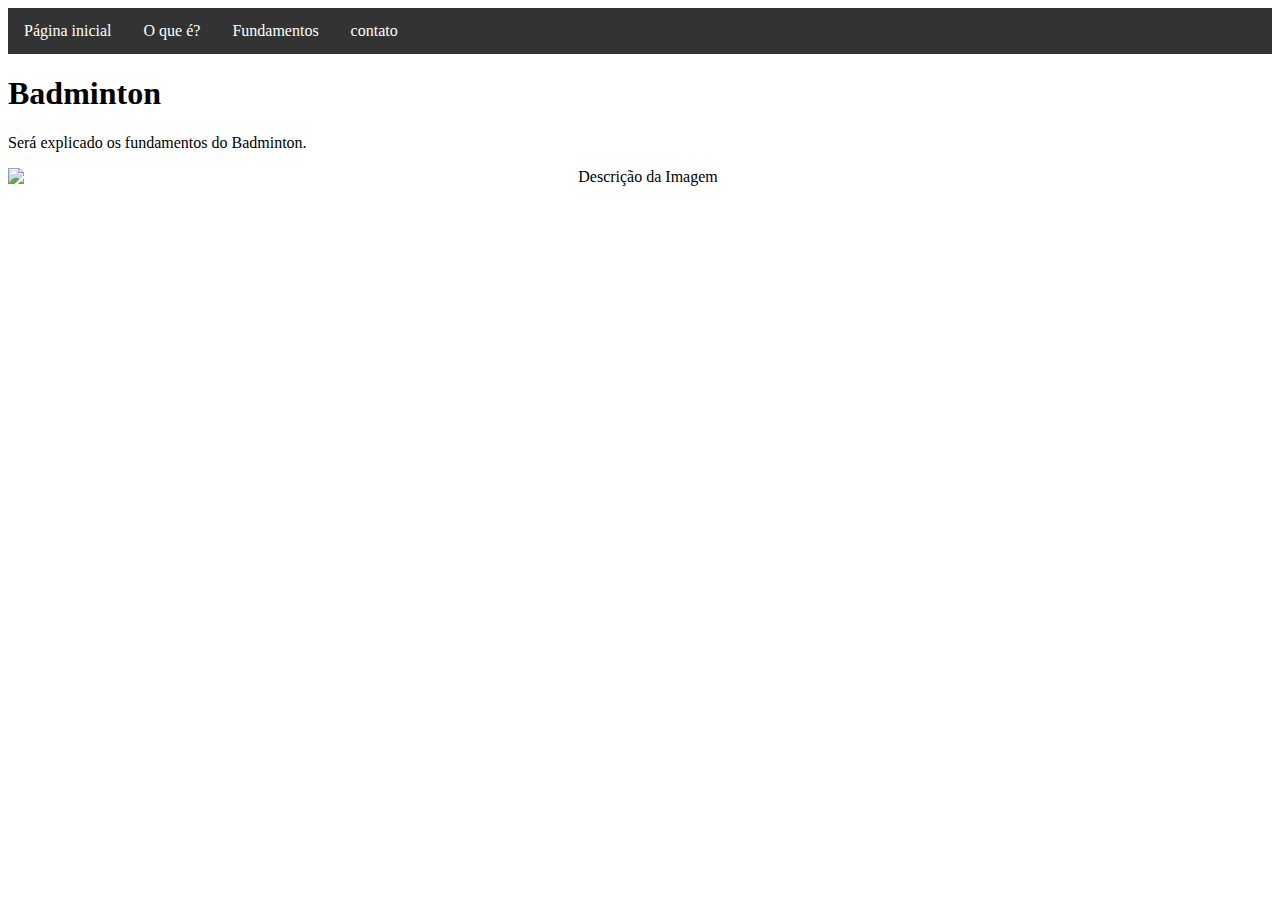
==== index.html @ 940b72a4 "Add files via upload" ====
<!DOCTYPE html>
<html lang="pt-BR">
<head>
    <meta charset="UTF-8">
    <meta name="viewport" content="width=device-width, initial-scale=1.0">
    <title>Página Inicial</title>
    <link rel="stylesheet" href="styles.css">
</head>
<body>
    <!-- Menu de navegação -->
    <div class="nav">
        <a href="index.html">Página inicial</a>
        <a href="index2.html">O que é?</a>
        <a href="index3.html">Fundamentos</a>
        <a href="index4.html">contato</a>
    </div>
    <!-- Conteúdo principal -->
     <section id="Página inicial" class="tab-content">
        <h1>Badminton</h1>
        <p>Será explicado os fundamentos do Badminton.</p>
        <div class="center-container">
        <img src="C:\Users\ESTUDANTE\Documents\site badminton\f72b608942aad5f9681e4905a33dcdd2.jpg" alt="Descrição da Imagem">
    </section>
    </div>
    </div>
    </div>
</body>
</html>
---- styles.css ----
/* Estilização do menu de navegação */
 .nav {
    background-color: #333;
    overflow: hidden;
}
.nav a {
    float: left;
    display: block;
    color: white;
    text-align: center;
    padding: 14px 16px;
    text-decoration: none;
}
.nav a:hover {
    background-color: #ddd;
    color: black;
}
.center-container {
    text-align: center; /* Centraliza horizontalmente */
}
.center-container img {
    display: block; /* Faz a imagem se comportar como um bloco para margens automáticas */
    margin: 0 auto; /* Centraliza a imagem horizontalmente */
    max-width: 100%; /* Ajusta a imagem para não ultrapassar o tamanho do contêiner */
    height: auto; /* Mantém a proporção da imagem */

}
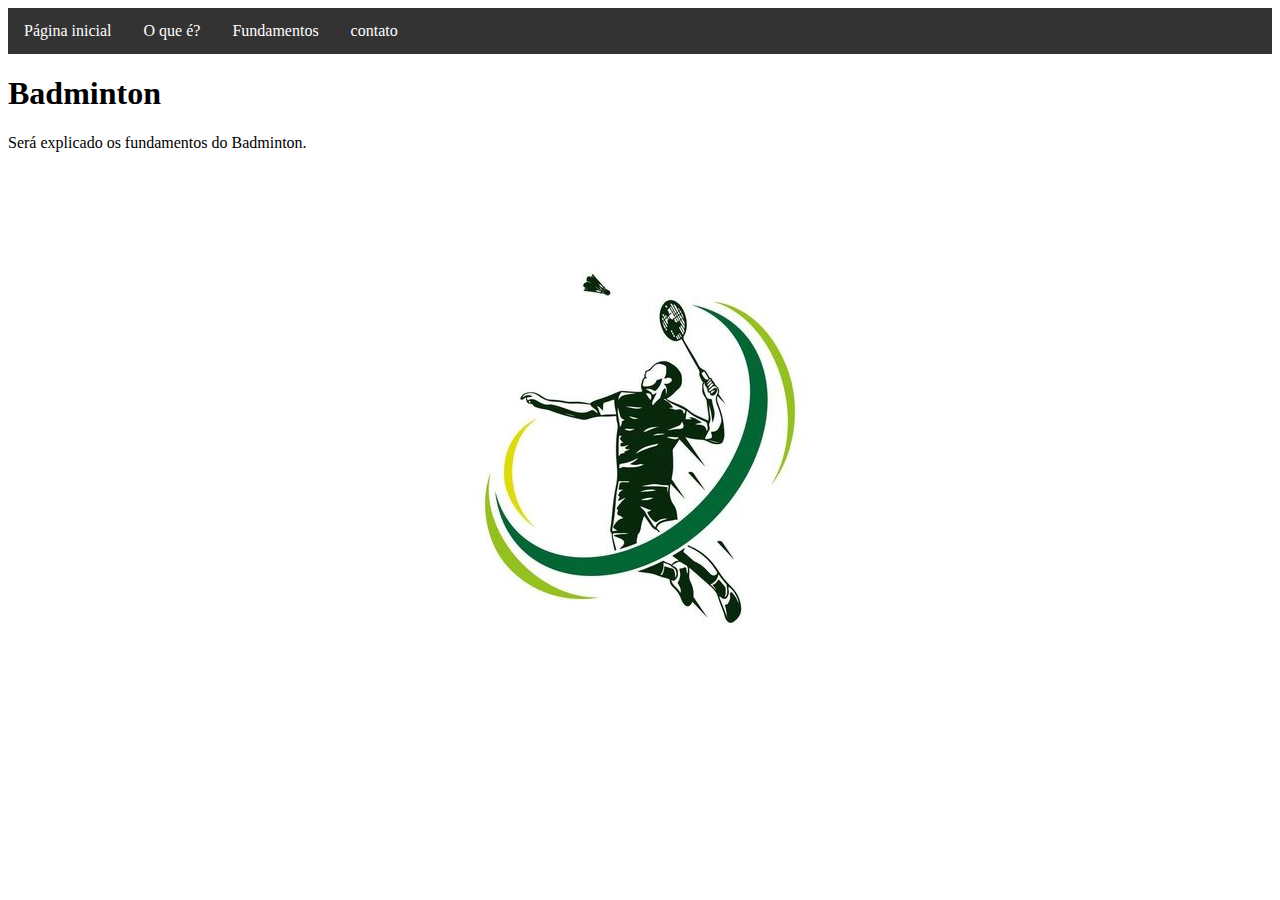
==== commit f700fbd1: "index.html" ====
--- a/index.html
+++ b/index.html
@@ -19,7 +19,7 @@
         <h1>Badminton</h1>
         <p>Será explicado os fundamentos do Badminton.</p>
         <div class="center-container">
-        <img src="C:\Users\ESTUDANTE\Documents\site badminton\f72b608942aad5f9681e4905a33dcdd2.jpg" alt="Descrição da Imagem">
+        <img src="./f72b608942aad5f9681e4905a33dcdd2.jpg" alt="Descrição da Imagem">
     </section>
     </div>
     </div>
